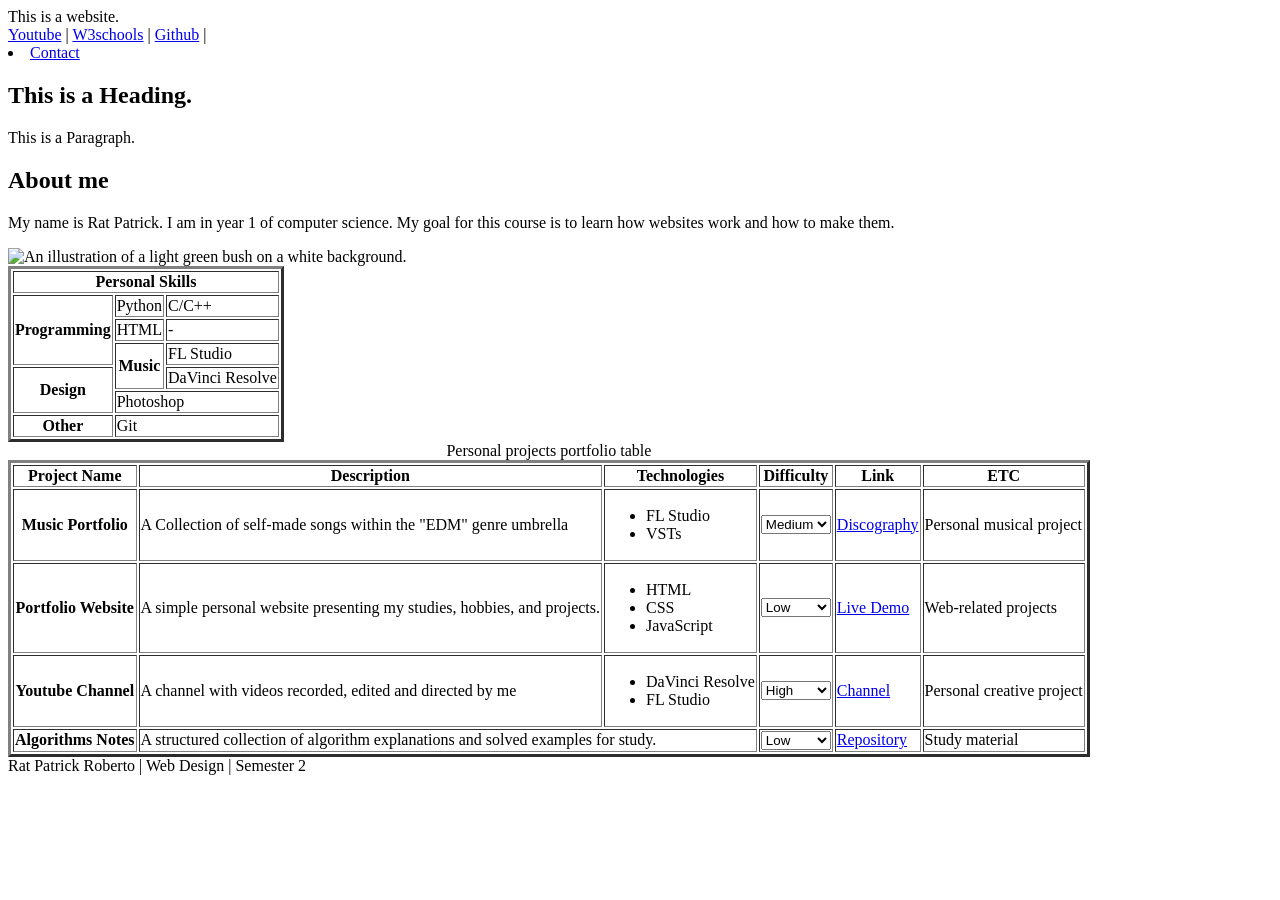
==== index.html @ fc59df5b "Personalized Tables" ====
<!DOCTYPE html>
<html lang="en">
    <head>
        <meta charset="UTF-8">
        <meta name="viewport" content="width=device-width, initial-scale=1.0">
        <title>Website</title>
    </head>
    <body>
        <header>This is a website.</header>
        <nav>
            <a href="https://www.youtube.com/">Youtube</a> |
            <a href="https://www.w3schools.com/">W3schools</a> |
            <a href="https://github.com/">Github</a> |
            <li><a href="contact.html">Contact</a></li>
        </nav>
        <main id="main-content">
            <section>
                <h1>This is a Heading.</h1>
                <p>This is a Paragraph.</p>
            </section>
            <section>
                <h2>
                    About me
                </h2>
                <p>
                    My name is Rat Patrick.
                    I am in year 1 of computer science.
                    My goal for this course is to learn how websites work and how to make them.
                </p>
            </section>

            <img src="https://static.vecteezy.com/system/resources/thumbnails/071/145/386/small/green-cartoon-bush-illustration-12345-vector.jpg" alt="An illustration of a light green bush on a white background.">

        </main>
        
        <table border="3">
            <thead>
                <tr>
                    <th scope="col" colspan="3">Personal Skills</th>
                </tr>
            </thead>
            <tbody>
                <tr>
                    <th scope="row" rowspan="3">Programming</th>
                    <td>Python</td>
                    <td>C/C++</td>
                </tr>
                <tr>
                    <td>HTML</td>
                    <td>-</td>
                </tr>

                <tr>
                    <th scope="row" rowspan=2">Music</th>
                    <td colspan="2">FL Studio</td>
                </tr>
                <tr>
                    <th scope="row" rowspan=2>Design</th>
                    <td colspan="2">DaVinci Resolve</td>
                </tr>
                <tr>
                    <td colspan="2">Photoshop</td>
                </tr>
                <tr>
                    <th scope="row">Other</th>
                    <td colspan="2">Git</td>
                </tr>
            </tbody>
        </table>
        
        
        <table border="3">
            <caption>Personal projects portfolio table</caption>
            <thead>
                <tr>
                    <th scope="col">Project Name</th>
                    <th scope="col">Description</th>
                    <th scope="col">Technologies</th>
                    <th scope="col">Difficulty</th>
                    <th scope="col">Link</th>
                    <th scope="col">ETC</th>
                </tr>
            </thead>
            <tbody>
                <tr>
                    <th scope="row">Music Portfolio</th>
                    <td>A Collection of self-made songs within the "EDM" genre umbrella</td>
                    <td>
                        <ul>
                            <li>FL Studio</li>
                            <li>VSTs</li>
                        </ul>
                    </td>
                    <td>
                        <select>
                            <option>Low</option>
                            <option selected>Medium</option>
                            <option>High</option>
                        </select>
                    </td>
                    <td>
                        <a href="https://soundcloud.com/" target="_blank">Discography</a>
                    </td>
                    <td>Personal musical project</td>
                </tr>

                <tr>
                    <th scope="row">Portfolio Website</th>
                    <td>A simple personal website presenting my studies, hobbies, and projects.</td>
                    <td>
                        <ul>
                            <li>HTML</li>
                            <li>CSS</li>
                            <li>JavaScript</li>
                        </ul>
                    </td>
                    <td>
                        <select>
                            <option selected>Low</option>
                            <option>Medium</option>
                            <option>High</option>
                        </select>
                    </td>
                    <td>
                        <a href="https://github.com/" target="_blank">Live Demo</a>
                    </td>
                    <td>Web-related projects</td>
                </tr>

                <tr>
                    <th scope="row">Youtube Channel</th>
                    <td>A channel with videos recorded, edited and directed by me</td>
                    <td>
                        <ul>
                            <li>DaVinci Resolve</li>
                            <li>FL Studio</li>
                        </ul>
                    </td>
                    <td>
                        <select>
                            <option>Low</option>
                            <option>Medium</option>
                            <option selected>High</option>
                        </select>
                    </td>
                    <td>
                        <a href="https://youtube.com/" target="_blank">Channel</a>
                    </td>
                    <td>Personal creative project</td>
                </tr>

                <tr>
                    <th scope="row">Algorithms Notes</th>
                    <td colspan="2">A structured collection of algorithm explanations and solved examples for study.</td>
                    <td>
                        <select>
                            <option selected>Low</option>
                            <option>Medium</option>
                            <option>High</option>
                        </select>
                    </td>
                    <td>
                        <a href="https://github.com/" target="_blank">Repository</a>
                    </td>
                    <td>Study material</td>
                </tr>
            </tbody>
        </table>

        <footer>Rat Patrick Roberto | Web Design | Semester 2
        </footer>

    </body>

</html>
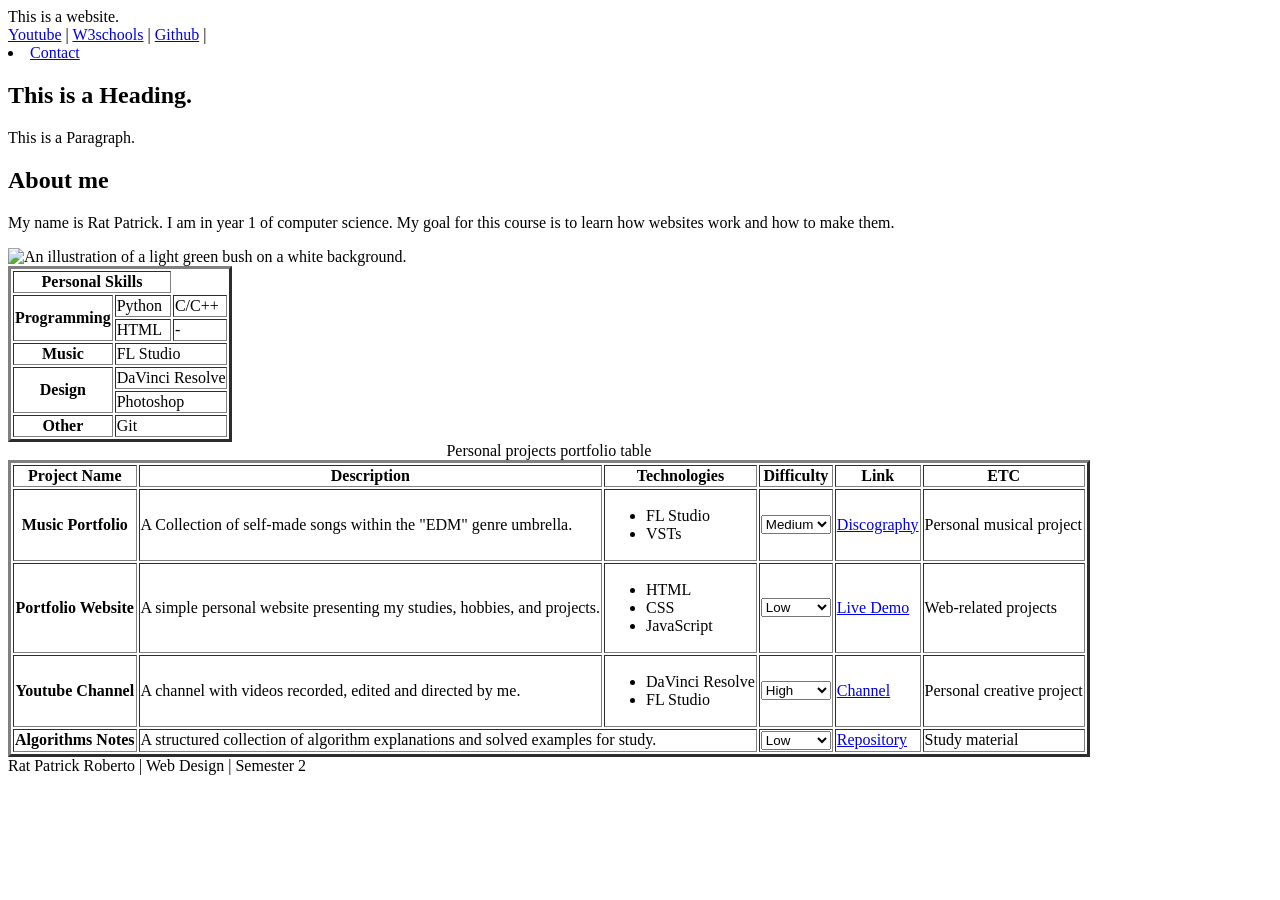
==== commit fa6dc97b: "Minor Fixes" ====
--- a/index.html
+++ b/index.html
@@ -36,12 +36,12 @@
         <table border="3">
             <thead>
                 <tr>
-                    <th scope="col" colspan="3">Personal Skills</th>
+                    <th scope="col" colspan="2">Personal Skills</th>
                 </tr>
             </thead>
             <tbody>
                 <tr>
-                    <th scope="row" rowspan="3">Programming</th>
+                    <th scope="row" rowspan="2">Programming</th>
                     <td>Python</td>
                     <td>C/C++</td>
                 </tr>
@@ -51,7 +51,7 @@
                 </tr>
 
                 <tr>
-                    <th scope="row" rowspan=2">Music</th>
+                    <th scope="row">Music</th>
                     <td colspan="2">FL Studio</td>
                 </tr>
                 <tr>
@@ -84,7 +84,7 @@
             <tbody>
                 <tr>
                     <th scope="row">Music Portfolio</th>
-                    <td>A Collection of self-made songs within the "EDM" genre umbrella</td>
+                    <td>A Collection of self-made songs within the "EDM" genre umbrella.</td>
                     <td>
                         <ul>
                             <li>FL Studio</li>
@@ -129,7 +129,7 @@
 
                 <tr>
                     <th scope="row">Youtube Channel</th>
-                    <td>A channel with videos recorded, edited and directed by me</td>
+                    <td>A channel with videos recorded, edited and directed by me.</td>
                     <td>
                         <ul>
                             <li>DaVinci Resolve</li>
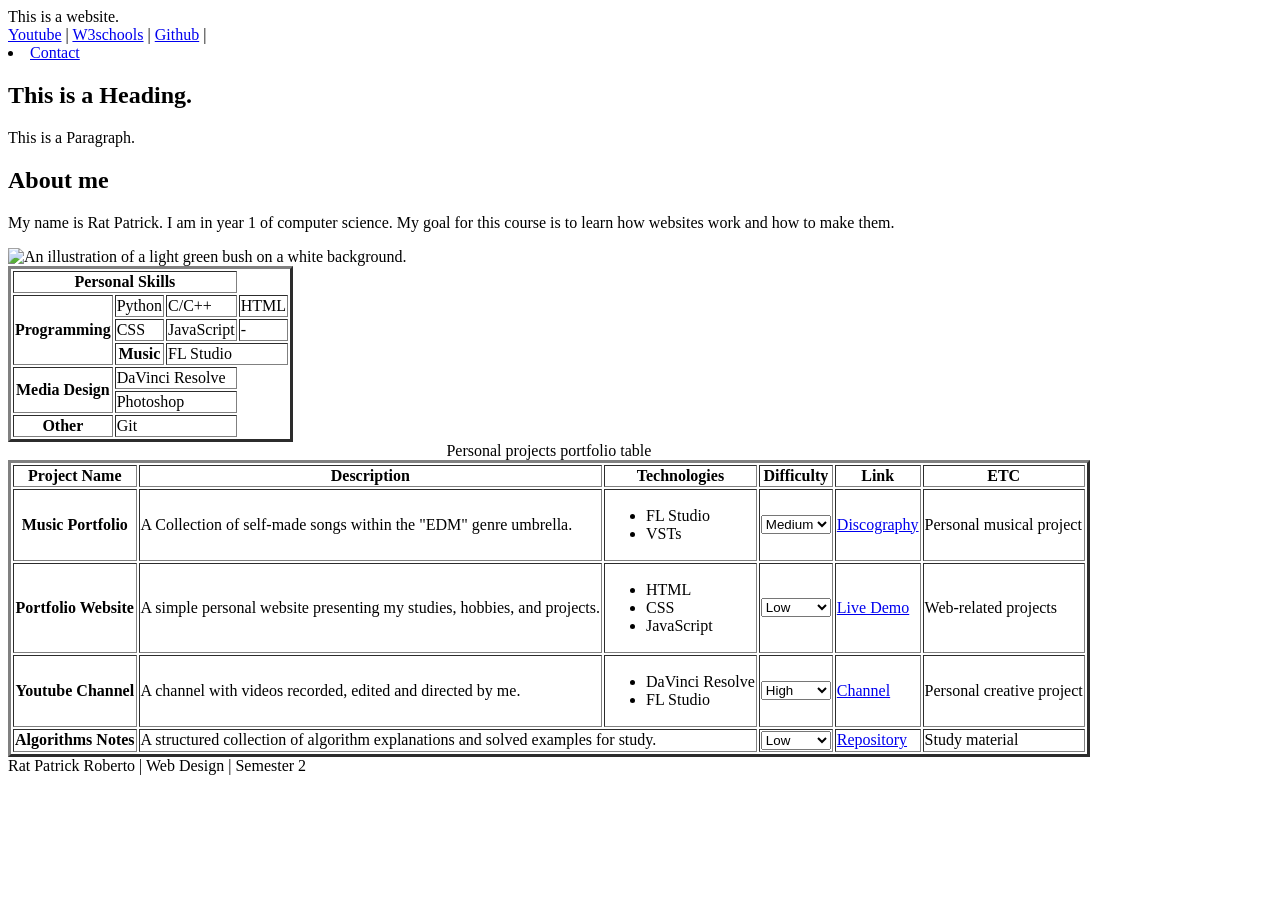
==== commit 69f90c98: "More Minor Fixes" ====
--- a/index.html
+++ b/index.html
@@ -36,17 +36,19 @@
         <table border="3">
             <thead>
                 <tr>
-                    <th scope="col" colspan="2">Personal Skills</th>
+                    <th scope="col" colspan="3">Personal Skills</th>
                 </tr>
             </thead>
             <tbody>
                 <tr>
-                    <th scope="row" rowspan="2">Programming</th>
+                    <th scope="row" rowspan="3">Programming</th>
                     <td>Python</td>
                     <td>C/C++</td>
+                    <td>HTML</td>
                 </tr>
                 <tr>
-                    <td>HTML</td>
+                    <td>CSS</td>
+                    <td>JavaScript</td>
                     <td>-</td>
                 </tr>
 
@@ -55,7 +57,7 @@
                     <td colspan="2">FL Studio</td>
                 </tr>
                 <tr>
-                    <th scope="row" rowspan=2>Design</th>
+                    <th scope="row" rowspan=2>Media Design</th>
                     <td colspan="2">DaVinci Resolve</td>
                 </tr>
                 <tr>
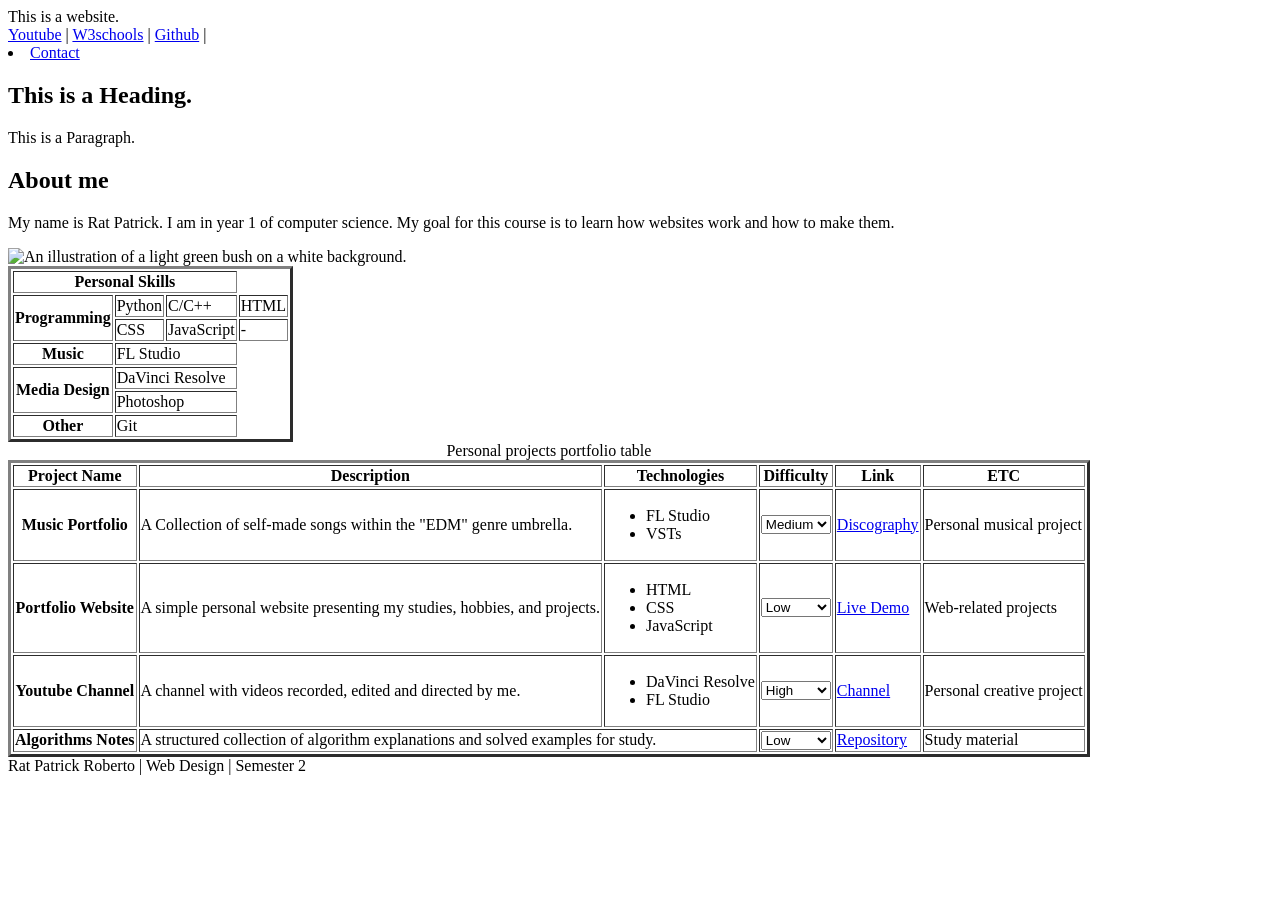
==== commit 1d67e305: "Just a quick little fix" ====
--- a/index.html
+++ b/index.html
@@ -41,7 +41,7 @@
             </thead>
             <tbody>
                 <tr>
-                    <th scope="row" rowspan="3">Programming</th>
+                    <th scope="row" rowspan="2">Programming</th>
                     <td>Python</td>
                     <td>C/C++</td>
                     <td>HTML</td>
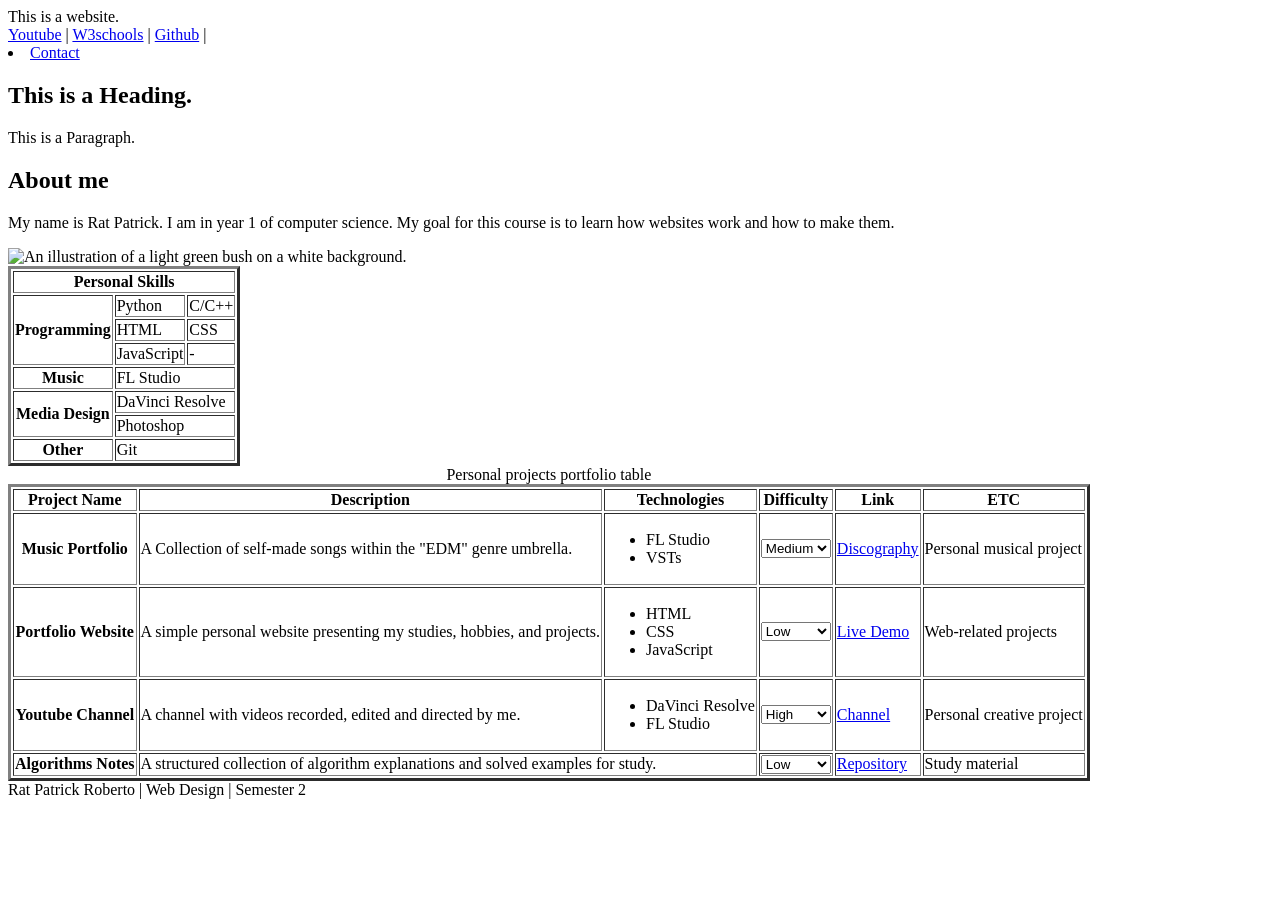
==== commit c3a16245: "Just a fast one" ====
--- a/index.html
+++ b/index.html
@@ -41,17 +41,18 @@
             </thead>
             <tbody>
                 <tr>
-                    <th scope="row" rowspan="2">Programming</th>
+                    <th scope="row" rowspan="3">Programming</th>
                     <td>Python</td>
                     <td>C/C++</td>
-                    <td>HTML</td>
                 </tr>
                 <tr>
+                    <td>HTML</td>
                     <td>CSS</td>
+                </tr>
+                <tr>
                     <td>JavaScript</td>
                     <td>-</td>
                 </tr>
-
                 <tr>
                     <th scope="row">Music</th>
                     <td colspan="2">FL Studio</td>
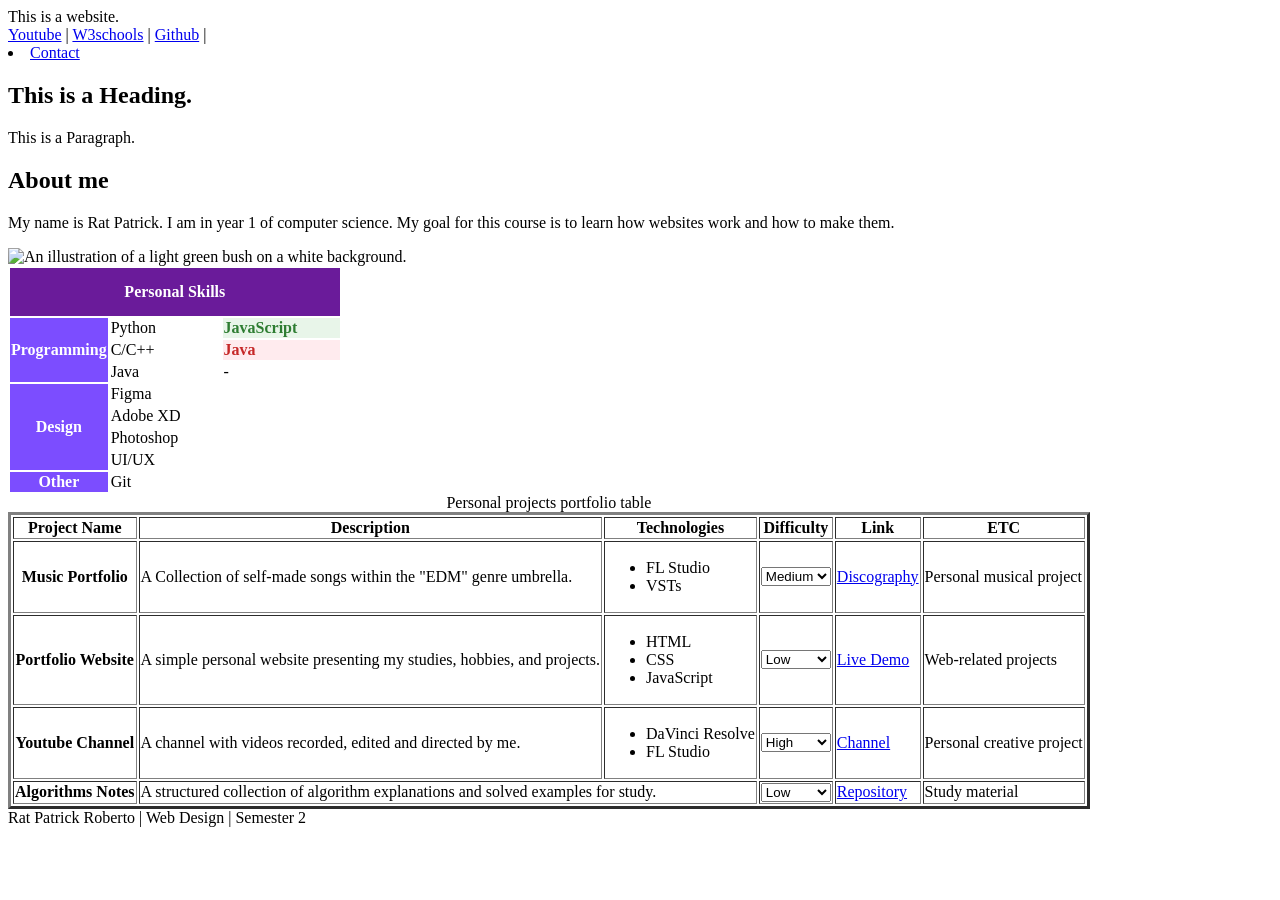
==== commit ddeb968f: "copied from lab 4" ====
--- a/index.html
+++ b/index.html
@@ -4,6 +4,13 @@
         <meta charset="UTF-8">
         <meta name="viewport" content="width=device-width, initial-scale=1.0">
         <title>Website</title>
+        <link rel="stylesheet" href="style.css">
+        <style>
+            .skills-table th {
+                text-transform: uppercase;
+                letter-spacing: 2px;
+            }
+        </style>
     </head>
     <body>
         <header>This is a website.</header>
@@ -32,45 +39,50 @@
             <img src="https://static.vecteezy.com/system/resources/thumbnails/071/145/386/small/green-cartoon-bush-illustration-12345-vector.jpg" alt="An illustration of a light green bush on a white background.">
 
         </main>
-        
-        <table border="3">
+
+        <table class="Personal Skill Table">
             <thead>
                 <tr>
-                    <th scope="col" colspan="3">Personal Skills</th>
+                    <th colspan="3" style="background-color: #6a1b9a; color: white; padding: 15px;">Personal Skills</th>
                 </tr>
             </thead>
             <tbody>
                 <tr>
-                    <th scope="row" rowspan="3">Programming</th>
+                    <td rowspan="3" class="category">Programming</td>
                     <td>Python</td>
-                    <td>C/C++</td>
+                    <td class="highlight-green">JavaScript</td>
                 </tr>
                 <tr>
-                    <td>HTML</td>
-                    <td>CSS</td>
+                    <td>C/C++</td>
+                    <td class="highlight-red">Java</td>
                 </tr>
                 <tr>
-                    <td>JavaScript</td>
+                    <td>Java</td>
                     <td>-</td>
                 </tr>
                 <tr>
-                    <th scope="row">Music</th>
-                    <td colspan="2">FL Studio</td>
+                    <td rowspan="4" class="category">Design</td>
+                    <td>Figma</td>
+                    <td></td>
                 </tr>
                 <tr>
-                    <th scope="row" rowspan=2>Media Design</th>
-                    <td colspan="2">DaVinci Resolve</td>
+                    <td>Adobe XD</td>
+                    <td></td>
                 </tr>
                 <tr>
-                    <td colspan="2">Photoshop</td>
+                    <td>Photoshop</td>
+                    <td></td>
                 </tr>
                 <tr>
-                    <th scope="row">Other</th>
+                    <td>UI/UX</td>
+                    <td></td>
+                </tr>
+                <tr class="other-row">
+                    <td class="category">Other</td>
                     <td colspan="2">Git</td>
                 </tr>
             </tbody>
         </table>
-        
         
         <table border="3">
             <caption>Personal projects portfolio table</caption>
--- a/style.css
+++ b/style.css
@@ -0,0 +1,36 @@
+
+.skills-table {
+    border-collapse: collapse;
+    font-family: Arial, sans-serif;
+    width: 400px;
+    box-shadow: 0 4px 8px rgba(0,0,0,0.1);
+}
+
+.category {
+    background-color: #7c4dff;
+    color: white;
+    font-weight: bold;
+    text-align: center;
+    width: 30%;
+}
+
+.skills-table tbody td {
+    border-bottom: 1px solid #eee;
+    padding: 12px;
+}
+
+.skills-table tbody tr:nth-child(even) {
+    background-color: #f8f5ff;
+}
+
+.highlight-green {
+    background-color: #e8f5e9;
+    color: #2e7d32;
+    font-weight: bold;
+}
+
+.highlight-red {
+    background-color: #ffebee;
+    color: #c62828;
+    font-weight: bold;
+}
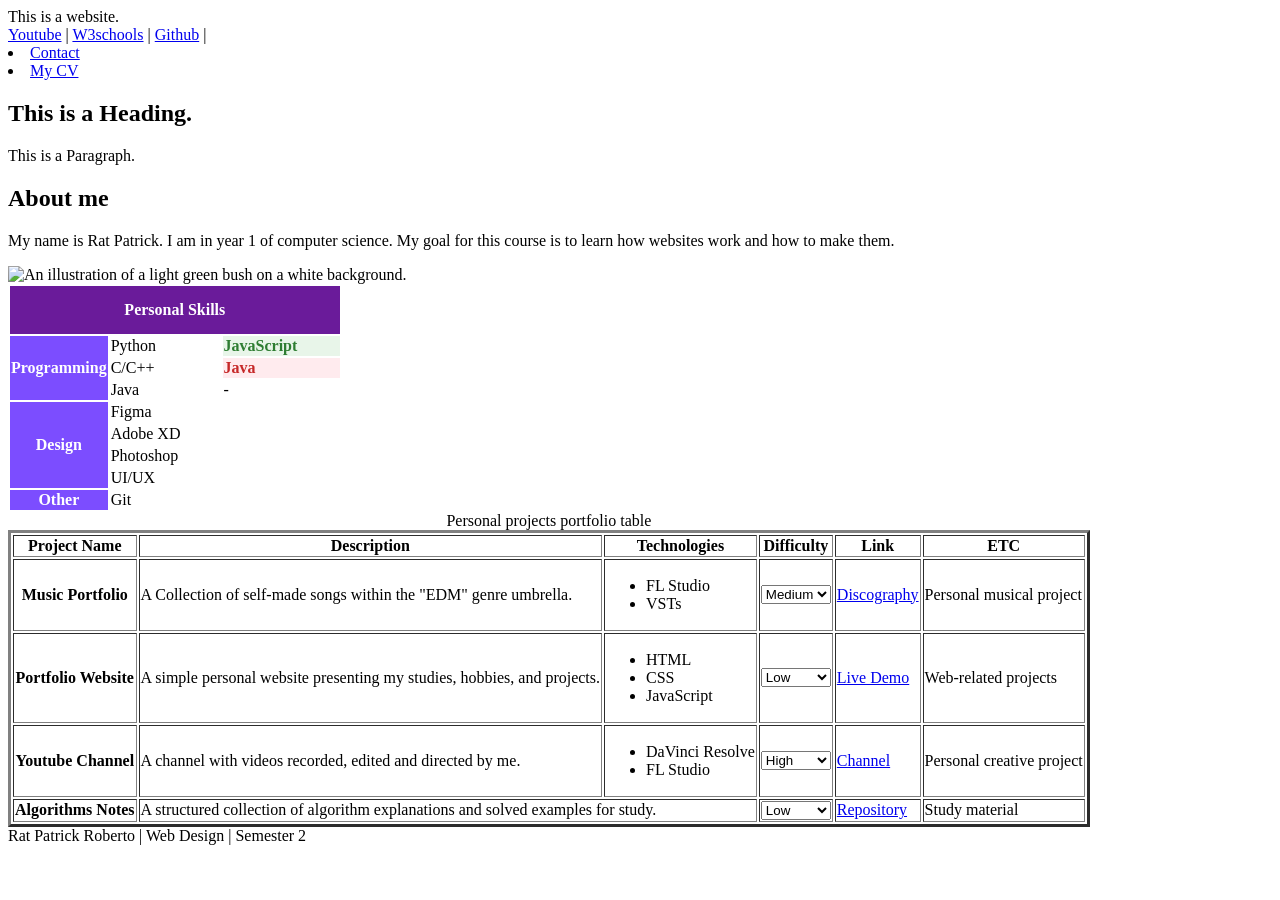
==== commit 6f9f7837: "Added cv in index.html" ====
--- a/index.html
+++ b/index.html
@@ -19,6 +19,7 @@
             <a href="https://www.w3schools.com/">W3schools</a> |
             <a href="https://github.com/">Github</a> |
             <li><a href="contact.html">Contact</a></li>
+            <li><a href="cv.html">My CV</a></li>
         </nav>
         <main id="main-content">
             <section>
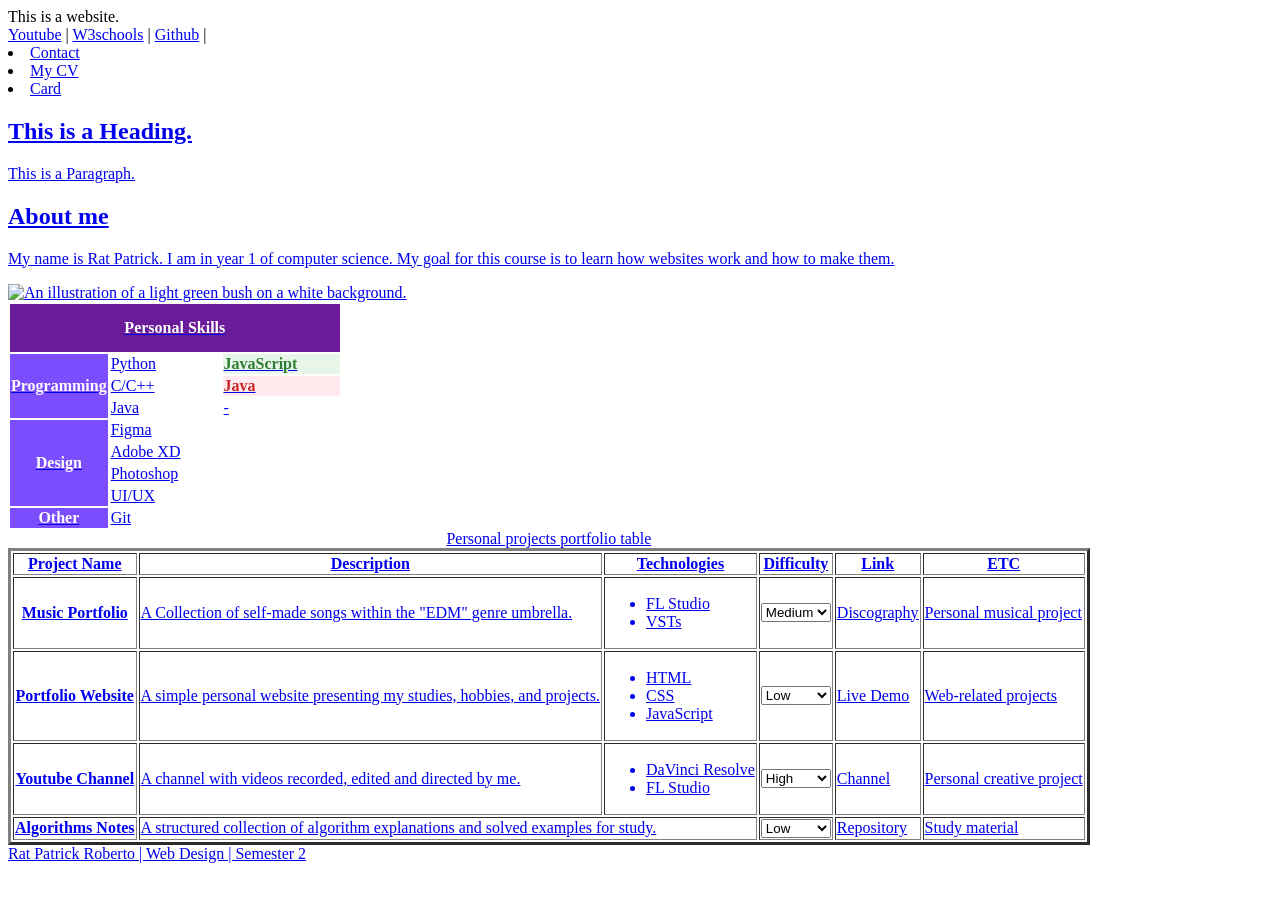
==== commit 9c28c187: "added card to html" ====
--- a/index.html
+++ b/index.html
@@ -20,6 +20,7 @@
             <a href="https://github.com/">Github</a> |
             <li><a href="contact.html">Contact</a></li>
             <li><a href="cv.html">My CV</a></li>
+            <li><a href="card.html">Card</li>
         </nav>
         <main id="main-content">
             <section>
